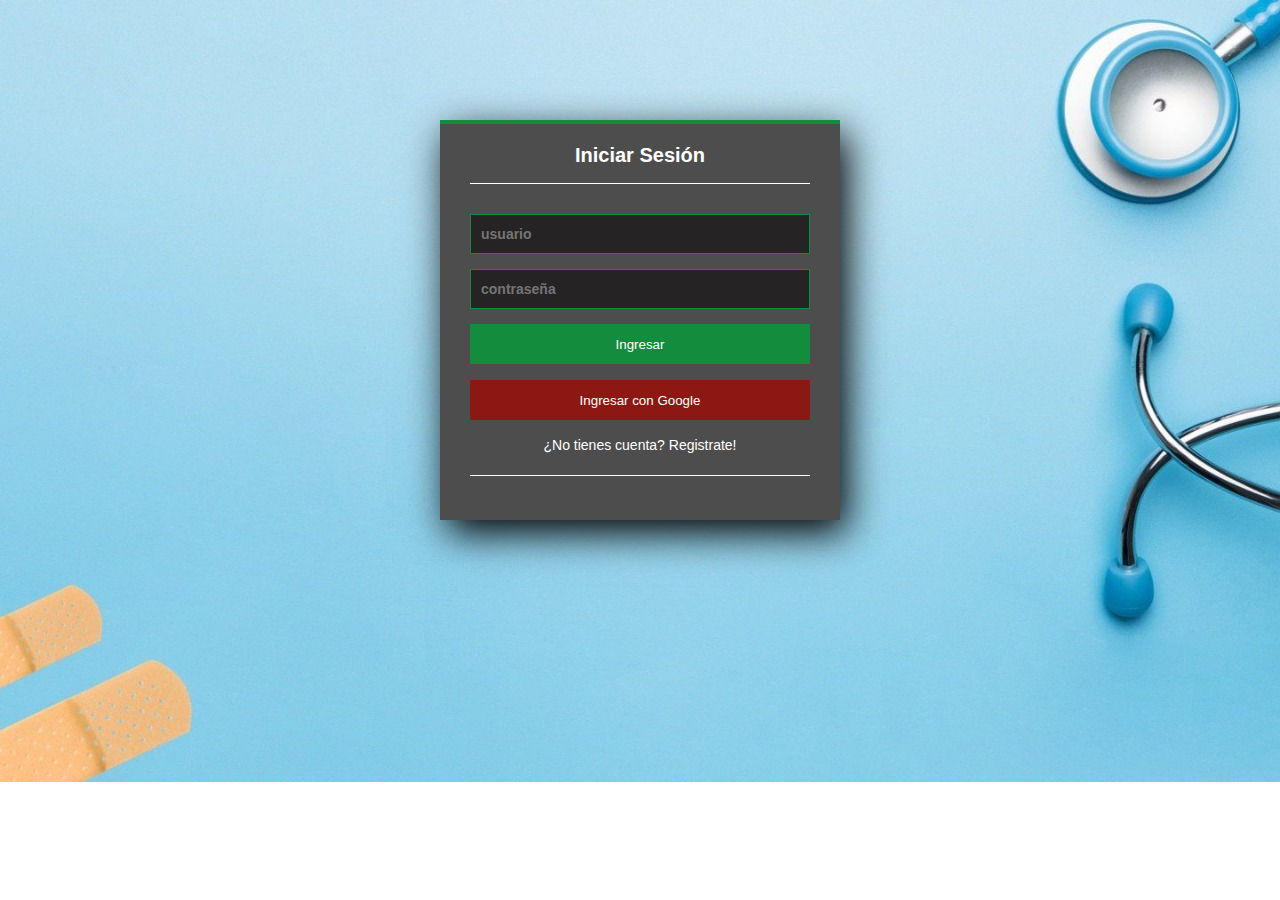
==== login/login.html @ ee260b3c "first commit" ====
<!DOCTYPE html>
<html lang="en" dir="ltr">
<head>
	<meta charset="utf-8">
	<meta name="viewport" content="width=device-width, initial-scale=1.0">
	<title>Formulario login || Estar Bien</title>
	<link rel="stylesheet" href="index.css">
	<link rel="stylesheet" href="../src/css/main.css">
	<link rel="shortcut icon" href="../src/icono.png">
	<script src="./index.js" defer></script>
</head>
<body>
	<main class="form-login">
		<h5>Iniciar Sesión</h5>
		<input class="controls usuario" type="text" name="usuario" value="" placeholder="usuario">

		<input class="controls pwd" type="password" name="contraseña" value=""placeholder="contraseña">

		<input class="buttons ingresar" type="submit" name="" value="Ingresar">
		<input class="buttons google" type="submit" name="" value="Ingresar con Google">
		<p><a href="#">¿No tienes cuenta? Registrate!</a></p>
	</main>
</body>
</html>
---- login/index.css ----
*{
	margin: 0;
	padding: 0;
	box-sizing: border-box;

}
body{
	font-family: arial;
	background-image: url('../src/background1.jpeg');
	background-size: cover;
	background-repeat: no-repeat;
}

.form-login{
	width: 400px;
	height: 400px;
	background: #4e4d4d;
	margin: auto;
	margin-top: 120px;
	box-shadow: 7px 13px 37px #000;
	padding: 20px 30px;
	border-top: 4px solid var(--pantone-c);
	color: white;
}
.form-login h5{
	margin: 0;
	text-align: center;
	height: 40px;
	margin-bottom: 30px;
	border-bottom: 1px solid;
	font-size: 20px;
}
.controls{
	width: 100%;
	border: 1px solid var(--pantone-c);
	margin-bottom: 15px;
	padding: 11px 10px;
	background: #252323;
	font-size: 14px;
	font-weight: bold;
	color: white;
}
.buttons{
	width: 100%;
	height: 40px;
	background: var(--pantone-c);
	border: none;
	color: white;
	margin-bottom: 16px;
}

.google {
	background-color: var(--pantone-e);
}

.buttons:hover {
	opacity: 0.8;
	cursor: pointer;
}

.form-login p{
	height: 40px;
	text-align: center;
	border-bottom: 1px solid;
}
.form-login a{
	color: white;
	text-decoration: none;
	font-size: 14px;
}

.form-login a:hover {
	text-decoration: underline;
}
---- src/css/main.css ----
*, *::after, *::before {
    margin: 0;
    padding: 0;
    box-sizing: border-box;
}

@font-face {
    font-family: 'Aricum';
    src: url(../Tipografias/AricumVariableConcept/AcuminVariableConcept.otf);
}

@font-face {
    font-family: 'Source Sans';
    src: url(../Tipografias/SourceSans/SourceSansVariable-Roman.otf);
}

:root {
    --gray-1: #f2f2f2;
    --gray-2: #e6e6e6;
    --gray-3: #cccccc;
    --gray-4: #b3b3b3;
    --gray-5: #999999;
    --gray-6: #808080;
    --gray-7: #666666;
    --gray-8: #4d4d4d;
    --gray-9: #333333;
    --gray-10: #1a1a1a;
    --pantone-a: #044019; 
    --pantone-b: #34d96e;
    --pantone-c: #148c3e;
    --pantone-d: #400200;
    --pantone-e: #8c1814;
}
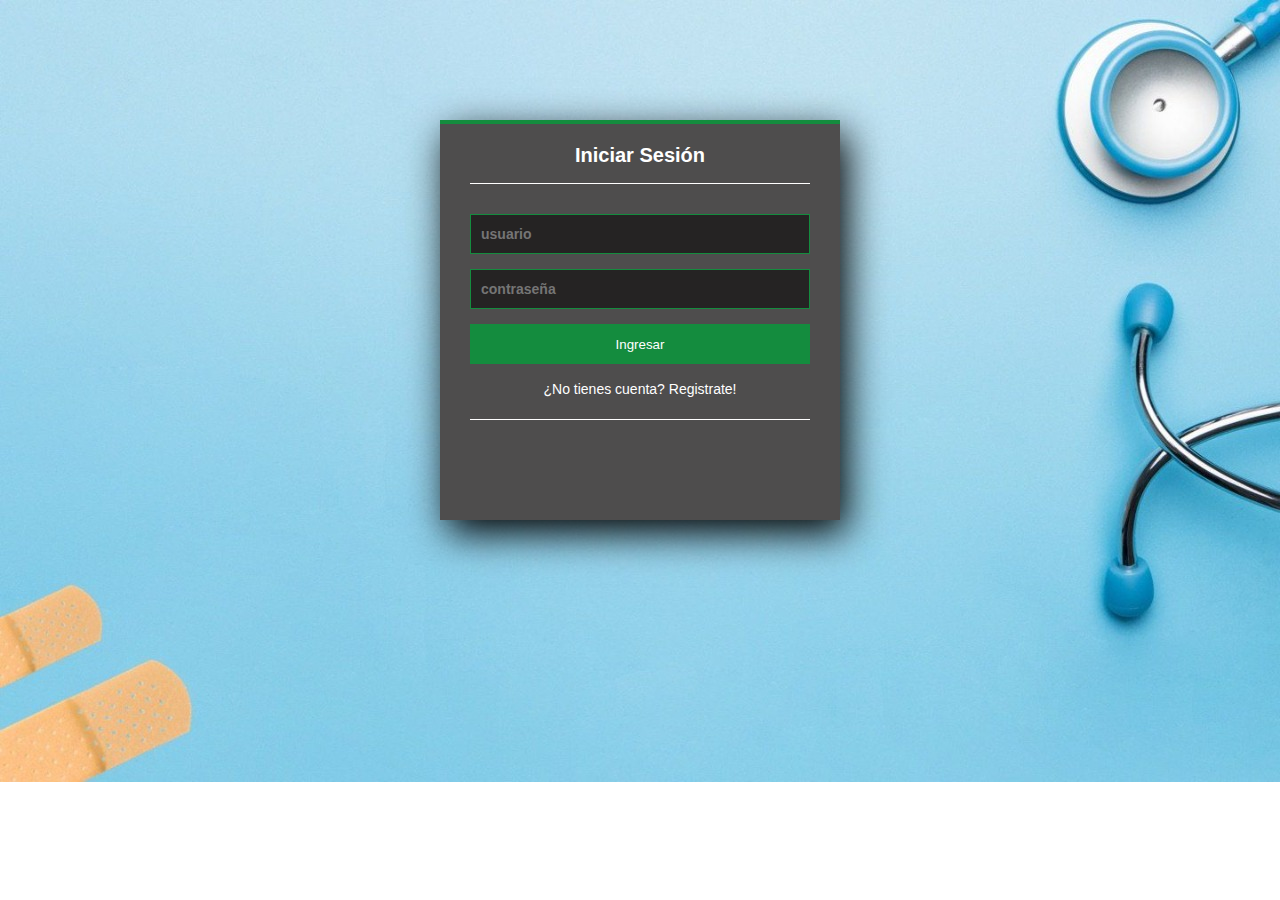
==== commit 61225233: "google api" ====
--- a/login/login.html
+++ b/login/login.html
@@ -5,6 +5,8 @@
 	<meta name="viewport" content="width=device-width, initial-scale=1.0">
 	<title>Formulario login || Estar Bien</title>
 	<link rel="stylesheet" href="index.css">
+	<meta name="google-signin-client_id" content="903014784330-25jc8mmgfkvd2f0tcoovjfap6fjb2gik.apps.googleusercontent.com">
+	<script src="https://apis.google.com/js/platform.js" async defer></script>
 	<link rel="stylesheet" href="../src/css/main.css">
 	<link rel="shortcut icon" href="../src/icono.png">
 	<script src="./index.js" defer></script>
@@ -17,7 +19,7 @@
 		<input class="controls pwd" type="password" name="contraseña" value=""placeholder="contraseña">
 
 		<input class="buttons ingresar" type="submit" name="" value="Ingresar">
-		<input class="buttons google" type="submit" name="" value="Ingresar con Google">
+		<div class="g-signin2" data-onsuccess="onSignIn"></div>
 		<p><a href="#">¿No tienes cuenta? Registrate!</a></p>
 	</main>
 </body>
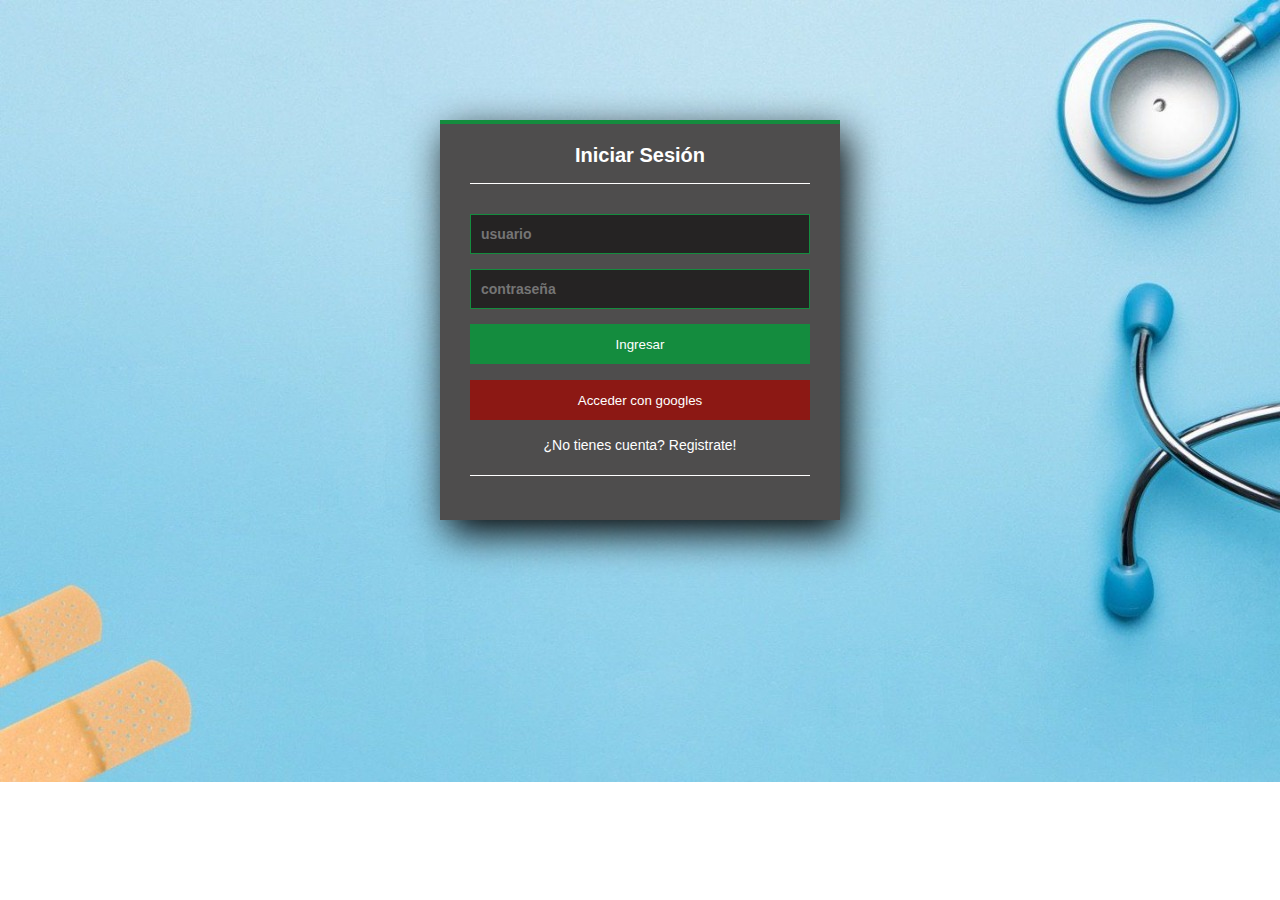
==== commit 21243e4d: "nos rendimos con google oAuth2 xd" ====
--- a/login/login.html
+++ b/login/login.html
@@ -5,8 +5,6 @@
 	<meta name="viewport" content="width=device-width, initial-scale=1.0">
 	<title>Formulario login || Estar Bien</title>
 	<link rel="stylesheet" href="index.css">
-	<meta name="google-signin-client_id" content="903014784330-25jc8mmgfkvd2f0tcoovjfap6fjb2gik.apps.googleusercontent.com">
-	<script src="https://apis.google.com/js/platform.js" async defer></script>
 	<link rel="stylesheet" href="../src/css/main.css">
 	<link rel="shortcut icon" href="../src/icono.png">
 	<script src="./index.js" defer></script>
@@ -19,7 +17,8 @@
 		<input class="controls pwd" type="password" name="contraseña" value=""placeholder="contraseña">
 
 		<input class="buttons ingresar" type="submit" name="" value="Ingresar">
-		<div class="g-signin2" data-onsuccess="onSignIn"></div>
+		<input class="buttons google" type="submit" name="" value="Acceder con googles">
+		
 		<p><a href="#">¿No tienes cuenta? Registrate!</a></p>
 	</main>
 </body>
